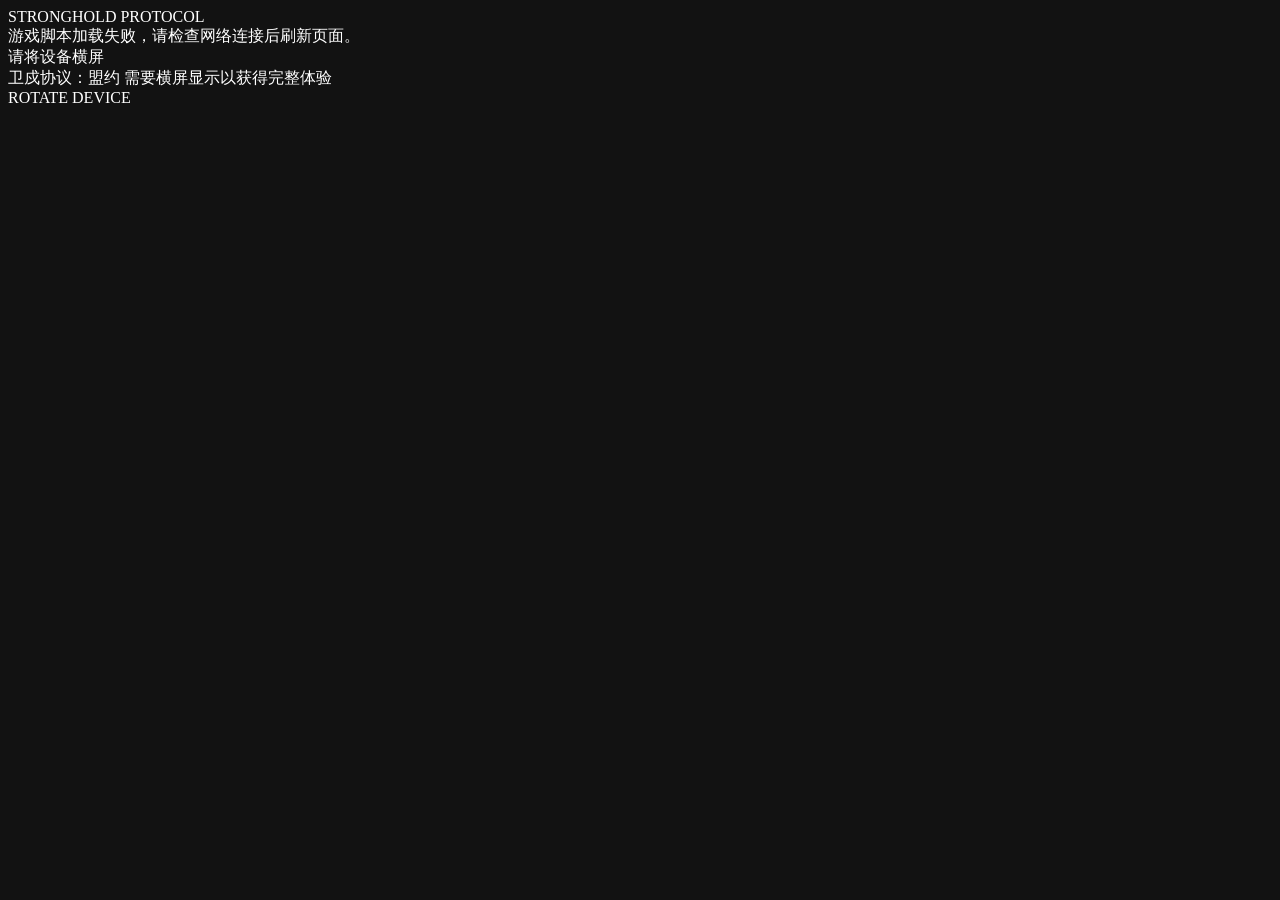
==== public/index.html @ c369a241 "Merge remote-tracking branch 'upstream/master' into feat/server-list" ====
<!doctype html>
<html lang="zh-CN">
<head>
  <meta charset="utf-8" />
  <!-- A landscape game: no page zoom (iOS additionally needs the gesture handling of js/ui/device.js), full-bleed behind
       notches (viewport-fit=cover; css/devices.css keeps the HUD inside the safe area). -->
  <meta name="viewport" content="width=device-width, initial-scale=1, minimum-scale=1, maximum-scale=1, user-scalable=no, viewport-fit=cover" />
  <meta name="theme-color" content="#0c0f0e" />
  <meta name="color-scheme" content="dark" />
  <meta name="format-detection" content="telephone=no" />
  <!-- "Add to Home Screen" (iOS / Android) opens full screen without browser bars -->
  <meta name="mobile-web-app-capable" content="yes" />
  <meta name="apple-mobile-web-app-capable" content="yes" />
  <meta name="apple-mobile-web-app-status-bar-style" content="black-translucent" />
  <meta name="apple-mobile-web-app-title" content="卫戍协议" />
  <meta name="description" content="卫戍协议：盟约 · 网页联机复刻（非官方同人作品）" />
  <title>卫戍协议：盟约 · STRONGHOLD PROTOCOL</title>
  <link rel="icon" href="data:image/svg+xml,%3Csvg xmlns='http://www.w3.org/2000/svg' viewBox='0 0 24 24'%3E%3Crect width='24' height='24' fill='%230c0f0e'/%3E%3Cpath fill='%234ed8af' d='M5 3h3v2h2V3h4v2h2V3h3v5l-2 2v7l2 2v2H5v-2l2-2v-7L5 8z'/%3E%3C/svg%3E" />

  <!-- Web fonts: never render-blocking (LAN/offline play must still start); system fallbacks in theme.css. -->
  <link rel="preconnect" href="https://fonts.googleapis.com" />
  <link rel="preconnect" href="https://fonts.gstatic.com" crossorigin />
  <link rel="stylesheet" media="print" onload="this.media='all'"
        href="https://fonts.googleapis.com/css2?family=Noto+Sans+SC:wght@400;500;700;900&family=Oxanium:wght@400;500;600;700&family=Rajdhani:wght@500;600;700&display=swap" />
  <!-- Self-hosted Bender / Novecento (provided by the assets pipeline). -->
  <link rel="stylesheet" href="/fonts/fonts.css" />

  <link rel="stylesheet" href="/css/theme.css" />
  <link rel="stylesheet" href="/css/components.css" />
  <link rel="stylesheet" href="/css/screens/title.css" />
  <link rel="stylesheet" href="/css/screens/lobby.css" />
  <link rel="stylesheet" href="/css/screens/room.css" />
  <link rel="stylesheet" href="/css/screens/game.css" />
  <link rel="stylesheet" href="/css/screens/game-shop.css" />
  <link rel="stylesheet" href="/css/screens/game-panels.css" />
  <link rel="stylesheet" href="/css/screens/briefing.css" />
  <link rel="stylesheet" href="/css/screens/draft.css" />
  <link rel="stylesheet" href="/css/screens/result.css" />
  <link rel="stylesheet" href="/css/screens/guide.css" />
  <link rel="stylesheet" href="/css/screens/loadout.css" />
  <link rel="stylesheet" href="/css/screens/stats.css" />
  <link rel="stylesheet" href="/css/emotes.css" />
  <link rel="stylesheet" href="/css/devices.css" />

  <script type="importmap">
    { "imports": { "preact": "/vendor/preact.module.js", "preact/hooks": "/vendor/hooks.module.js", "htm": "/vendor/htm.module.js" } }
  </script>
  <link rel="modulepreload" href="/vendor/preact.module.js" />
  <link rel="modulepreload" href="/vendor/hooks.module.js" />
  <link rel="modulepreload" href="/vendor/htm.module.js" />
  <link rel="modulepreload" href="/js/main.js" />
  <!-- Battlefield renderer libs (classic scripts, injected by js/render/app.js when a match view mounts): warm the cache
       at low priority so entering the match doesn't wait on ~800 KB of script. -->
  <link rel="prefetch" href="/vendor/pixi.min.js" as="script" />
  <link rel="prefetch" href="/vendor/pixi-spine.js" as="script" />
</head>
<body>
  <div id="app"></div>

  <div id="boot" class="boot" aria-hidden="true">
    <div class="boot__inner">
      <div class="boot__hex"></div>
      <div class="boot__text">STRONGHOLD PROTOCOL</div>
      <div id="boot-err" class="boot__err"></div>
    </div>
  </div>

  <div class="rotate-hint" role="alert">
    <div class="rotate-hint__phone"></div>
    <div class="rotate-hint__title">请将设备横屏</div>
    <div>卫戍协议：盟约 需要横屏显示以获得完整体验</div>
    <div class="rotate-hint__micro">ROTATE DEVICE</div>
  </div>

  <noscript><p style="color:#c3cbc7;text-align:center;padding:40px">需要启用 JavaScript 才能运行本游戏。</p></noscript>
  <script>
    // Boot diagnostics (plain ES5: runs everywhere). A browser too old for the app says so instead of spinning forever:
    // no ES modules (nomodule below), a module graph that cannot load (e.g. import maps: Safari / iOS < 16.4), or no
    // boot after 9 s.
    window.__spBootFail = function (why) {
      var e = document.getElementById('boot-err');
      if (!e || e.getAttribute('data-final')) return;
      var im = false;
      try { im = !!(window.HTMLScriptElement && HTMLScriptElement.supports && HTMLScriptElement.supports('importmap')); } catch (x) { im = false; }
      e.textContent = why === 'old' || !im
        ? '当前浏览器版本过旧，无法运行本游戏。请升级到 iOS / iPadOS 16.4+（Safari 16.4+）、Chrome / Edge 90+ 或 Firefox 108+ 后刷新。'
        : '游戏脚本加载失败，请检查网络连接后刷新页面。';
      e.setAttribute('data-final', '1');
    };
    // a module graph that fails to link (bare specifier without import-map support) reports here, not on the <script>
    window.addEventListener('error', function (ev) {
      var b = document.getElementById('boot');
      if (!b || b.classList.contains('is-done')) return;
      if (/specifier|resolve|import|module/i.test(String(ev && ev.message))) window.__spBootFail('load');
    });
  </script>
  <script type="module" src="/js/main.js" onerror="window.__spBootFail && window.__spBootFail('load')"></script>
  <script nomodule>window.__spBootFail && window.__spBootFail('old');</script>
  <script>
    // If modules never boot (very old browser / blocked script), explain instead of spinning forever.
    setTimeout(function () {
      var b = document.getElementById('boot'), e = document.getElementById('boot-err');
      if (b && !b.classList.contains('is-done') && e && !e.textContent) e.textContent = '加载时间较长…如长时间无响应，请使用最新版 Chrome / Edge / Safari / Firefox 并刷新页面。';
    }, 9000);
  </script>
</body>
</html>
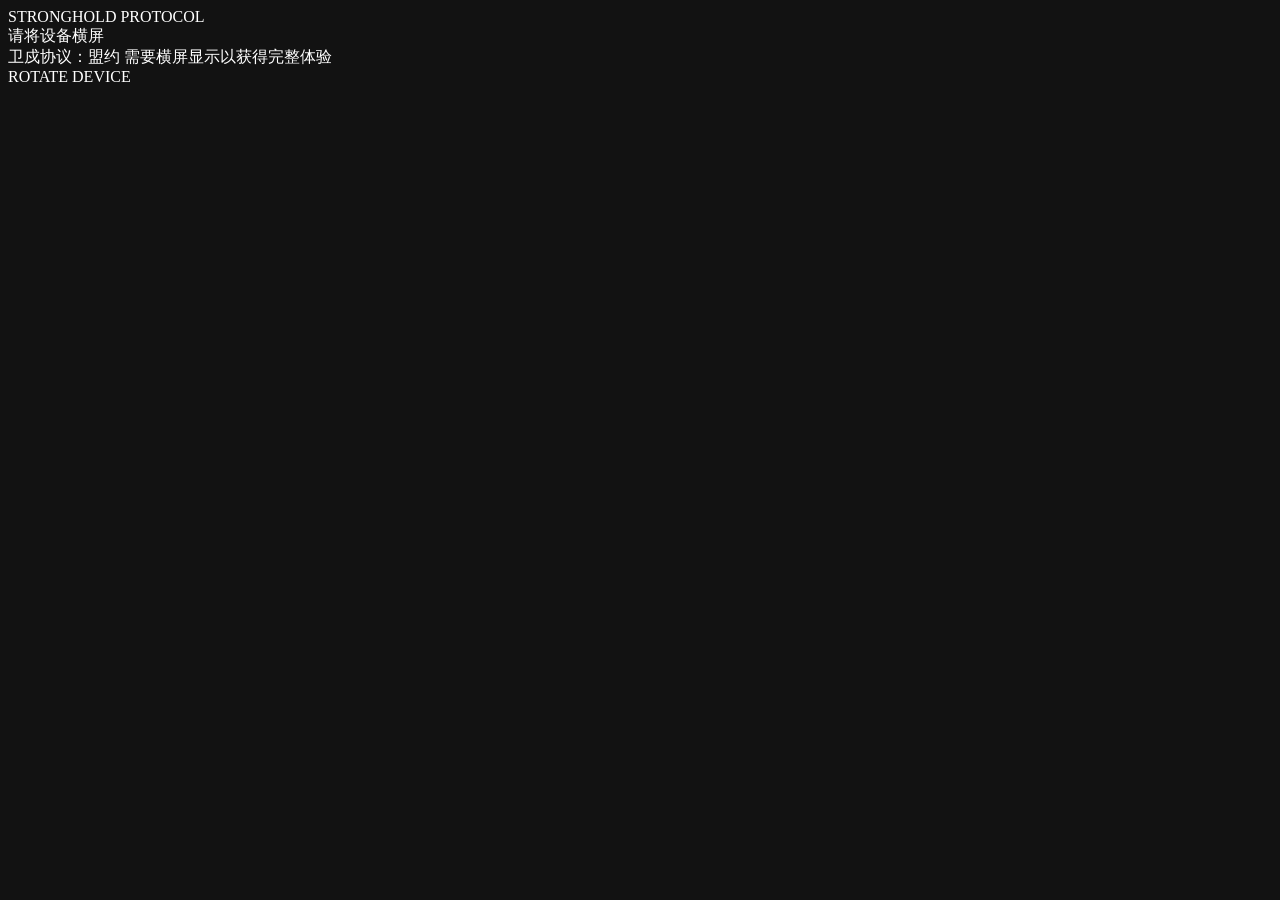
==== commit 3771f4f6: "Merge remote-tracking branch 'upstream/master' (v0.3.0)" ====
--- a/public/index.html
+++ b/public/index.html
@@ -15,13 +15,19 @@
   <meta name="apple-mobile-web-app-title" content="卫戍协议" />
   <meta name="description" content="卫戍协议：盟约 · 网页联机复刻（非官方同人作品）" />
   <title>卫戍协议：盟约 · STRONGHOLD PROTOCOL</title>
-  <link rel="icon" href="data:image/svg+xml,%3Csvg xmlns='http://www.w3.org/2000/svg' viewBox='0 0 24 24'%3E%3Crect width='24' height='24' fill='%230c0f0e'/%3E%3Cpath fill='%234ed8af' d='M5 3h3v2h2V3h4v2h2V3h3v5l-2 2v7l2 2v2H5v-2l2-2v-7L5 8z'/%3E%3C/svg%3E" />
+  <link rel="manifest" href="/manifest.json" />
+  <link rel="icon" href="/icons/favicon.ico" sizes="16x16 32x32 48x48" />
+  <link rel="icon" href="/icons/favicon-16.png" type="image/png" sizes="16x16" />
+  <link rel="icon" href="/icons/favicon-32.png" type="image/png" sizes="32x32" />
+  <link rel="icon" href="/icons/app.svg" type="image/svg+xml" sizes="any" />
+  <link rel="apple-touch-icon" href="/icons/apple-touch-icon.png" sizes="180x180" />
 
   <!-- Web fonts: never render-blocking (LAN/offline play must still start); system fallbacks in theme.css. -->
   <link rel="preconnect" href="https://fonts.googleapis.com" />
   <link rel="preconnect" href="https://fonts.gstatic.com" crossorigin />
-  <link rel="stylesheet" media="print" onload="this.media='all'"
+  <link rel="stylesheet" media="print" data-web-fonts
         href="https://fonts.googleapis.com/css2?family=Noto+Sans+SC:wght@400;500;700;900&family=Oxanium:wght@400;500;600;700&family=Rajdhani:wght@500;600;700&display=swap" />
+  <script src="/js/webFonts.js" defer></script>
   <!-- Self-hosted Bender / Novecento (provided by the assets pipeline). -->
   <link rel="stylesheet" href="/fonts/fonts.css" />
 
@@ -69,39 +75,15 @@
     <div class="rotate-hint__phone"></div>
     <div class="rotate-hint__title">请将设备横屏</div>
     <div>卫戍协议：盟约 需要横屏显示以获得完整体验</div>
+    <button type="button" hidden class="btn btn--secondary btn--sm rotate-hint__pwa" id="rotate-hint-pwa">添加到桌面</button>
     <div class="rotate-hint__micro">ROTATE DEVICE</div>
   </div>
 
   <noscript><p style="color:#c3cbc7;text-align:center;padding:40px">需要启用 JavaScript 才能运行本游戏。</p></noscript>
-  <script>
-    // Boot diagnostics (plain ES5: runs everywhere). A browser too old for the app says so instead of spinning forever:
-    // no ES modules (nomodule below), a module graph that cannot load (e.g. import maps: Safari / iOS < 16.4), or no
-    // boot after 9 s.
-    window.__spBootFail = function (why) {
-      var e = document.getElementById('boot-err');
-      if (!e || e.getAttribute('data-final')) return;
-      var im = false;
-      try { im = !!(window.HTMLScriptElement && HTMLScriptElement.supports && HTMLScriptElement.supports('importmap')); } catch (x) { im = false; }
-      e.textContent = why === 'old' || !im
-        ? '当前浏览器版本过旧，无法运行本游戏。请升级到 iOS / iPadOS 16.4+（Safari 16.4+）、Chrome / Edge 90+ 或 Firefox 108+ 后刷新。'
-        : '游戏脚本加载失败，请检查网络连接后刷新页面。';
-      e.setAttribute('data-final', '1');
-    };
-    // a module graph that fails to link (bare specifier without import-map support) reports here, not on the <script>
-    window.addEventListener('error', function (ev) {
-      var b = document.getElementById('boot');
-      if (!b || b.classList.contains('is-done')) return;
-      if (/specifier|resolve|import|module/i.test(String(ev && ev.message))) window.__spBootFail('load');
-    });
-  </script>
-  <script type="module" src="/js/main.js" onerror="window.__spBootFail && window.__spBootFail('load')"></script>
-  <script nomodule>window.__spBootFail && window.__spBootFail('old');</script>
-  <script>
-    // If modules never boot (very old browser / blocked script), explain instead of spinning forever.
-    setTimeout(function () {
-      var b = document.getElementById('boot'), e = document.getElementById('boot-err');
-      if (b && !b.classList.contains('is-done') && e && !e.textContent) e.textContent = '加载时间较长…如长时间无响应，请使用最新版 Chrome / Edge / Safari / Firefox 并刷新页面。';
-    }, 9000);
-  </script>
+
+  <script src="/js/boot.js"></script>
+  <script type="module" src="/js/main.js" id="sp-main"></script>
+  <script nomodule src="/js/bootLegacy.js"></script>
+
 </body>
 </html>
